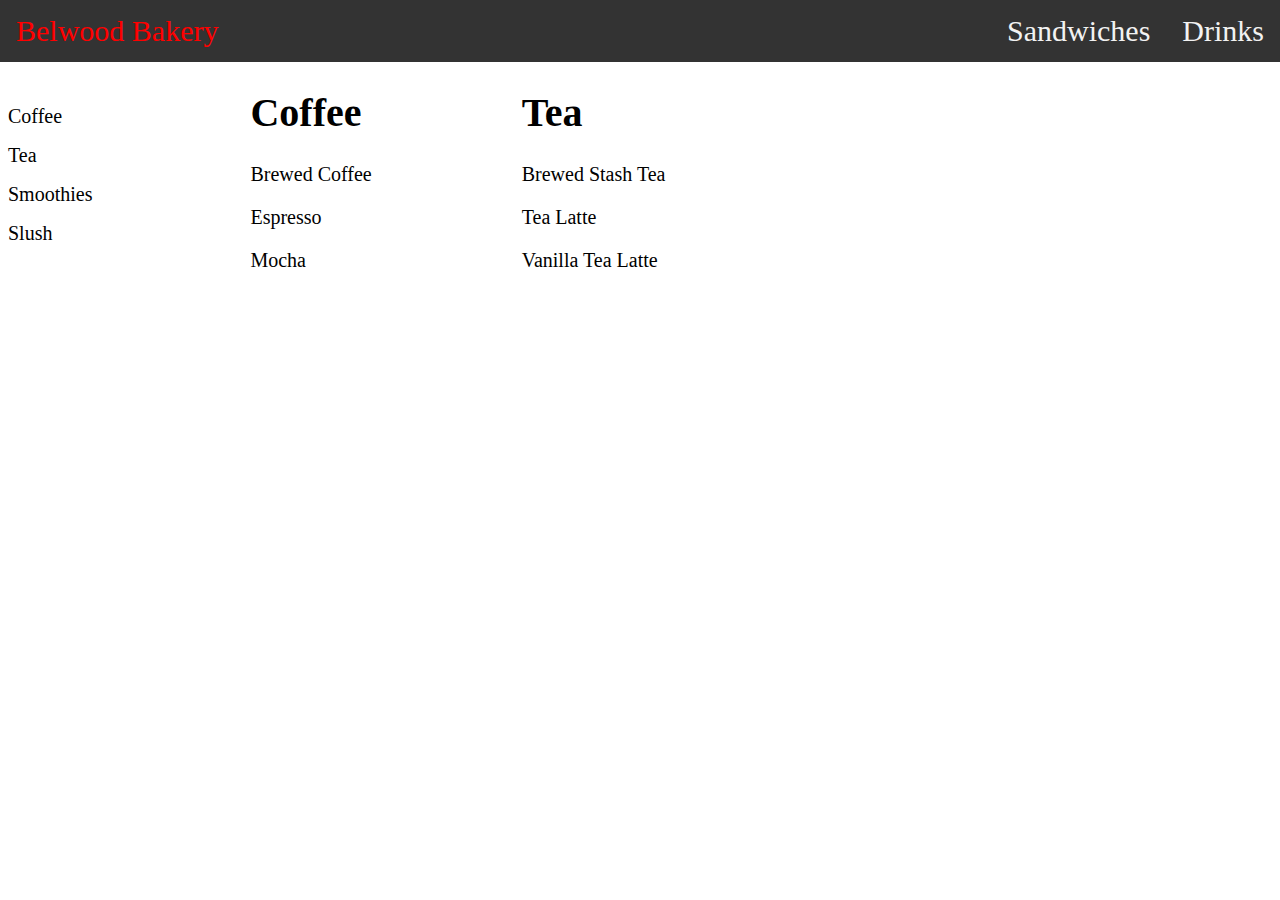
==== drinks.html @ 8c68ed2b "Reorganized and improved structure of html/css" ====
<!DOCTYPE html>
<html>
    <head>
        <title>Belwood Bakery Drinks Menu</title>
        <meta charset="UTF-8">
        <meta name="viewport" content="width=device-width, initial-scale=1">
        <link rel="stylesheet" href="css/style.css">
    </head>

    <body>
        <div class="topbar">
            <a href="index.html">Belwood Bakery</a>

            <div class="topbar-right">
                <a href="sandwiches.html">Sandwiches</a>
                <a href="drinks.html">Drinks</a>
            </div>
        </div>

        <div class="drinks">
            <div class="row">
                <div class="column">
                    <div class="sidebar"
                        <ul id="drinks-nav">
                            <li><a href="#coffee">Coffee</a></li>
                            <li><a href="#tea">Tea</a></li>
                            <li><a href="#smoothies">Smoothies</a></li>
                            <li><a href="#slush">Slush</a></li>
                        </ul>
                    </div>
                </div>

                <div class="column" id="coffee">
                    <h1>Coffee</h1>
                    <p>Brewed Coffee</p>
                    <p>Espresso</p>
                    <p>Mocha</p>
                </div>

                <div class="column" id="tea">
                    <h1>Tea</h1>
                    <p>Brewed Stash Tea</p>
                    <p>Tea Latte</p>
                    <p>Vanilla Tea Latte</p>
                </div>
            </div>
        </div>
    </body>
---- css/style.css ----
@viewport {
    width: device-width ;
    zoom: 1.0 ;
}

body {
    margin: 0px;
    padding: 0px;
    font-size: 16px;
}

@media only screen and (min-width: 768px) {
    body {
        font-size: 20px;
    }
}

.sidebar {
    position: -webkit-sticky;
    position: sticky;
    top: 0;
    float: left;
    padding-top: 35px;
}

.sidebar ul {
    list-style-type: none;
    margin: 0;
    padding: 0;
    width: 200px;

}

.sidebar a {
    text-decoration: none;
    display: block;
    color: #000;
    white-space: nowrap;
    padding: 8px;
}

.sidebar li {
    list-style-type: none;
}

.sidebar a:hover {
    color: red;
}

.main {
    width: 100%;
    margin-left: 50px;
}

.topbar {
    overflow: hidden;
    background-color: #333;
}

.topbar a {
    text-decoration: none;
    color: #f2f2f2;
    padding: 14px 16px;
    font-size: 1.5em;
    float: left;
}

.topbar a:hover {
    color: red;
}

.topbar-right {
    float: right;
}

.row {
    display: flex;
    justify-content: space-between;
}

.column {
    flex: 50%;
    white-space: nowrap;
}

#drinks-nav {
    margin-right: 50px;
}

#sandwiches {
    float: left;
    margin-left: 50px;
}

.drinks {
    margin: 0 auto;
    width: 100px;
    float: left;
}

#coffee {
    margin-right: 150px;
    margin-left: 100px;
}

#coffee, #tea {
    float: left;
}

@media screen and (max-width: 600px) {
    .column {
        width: 100%;
    }
}
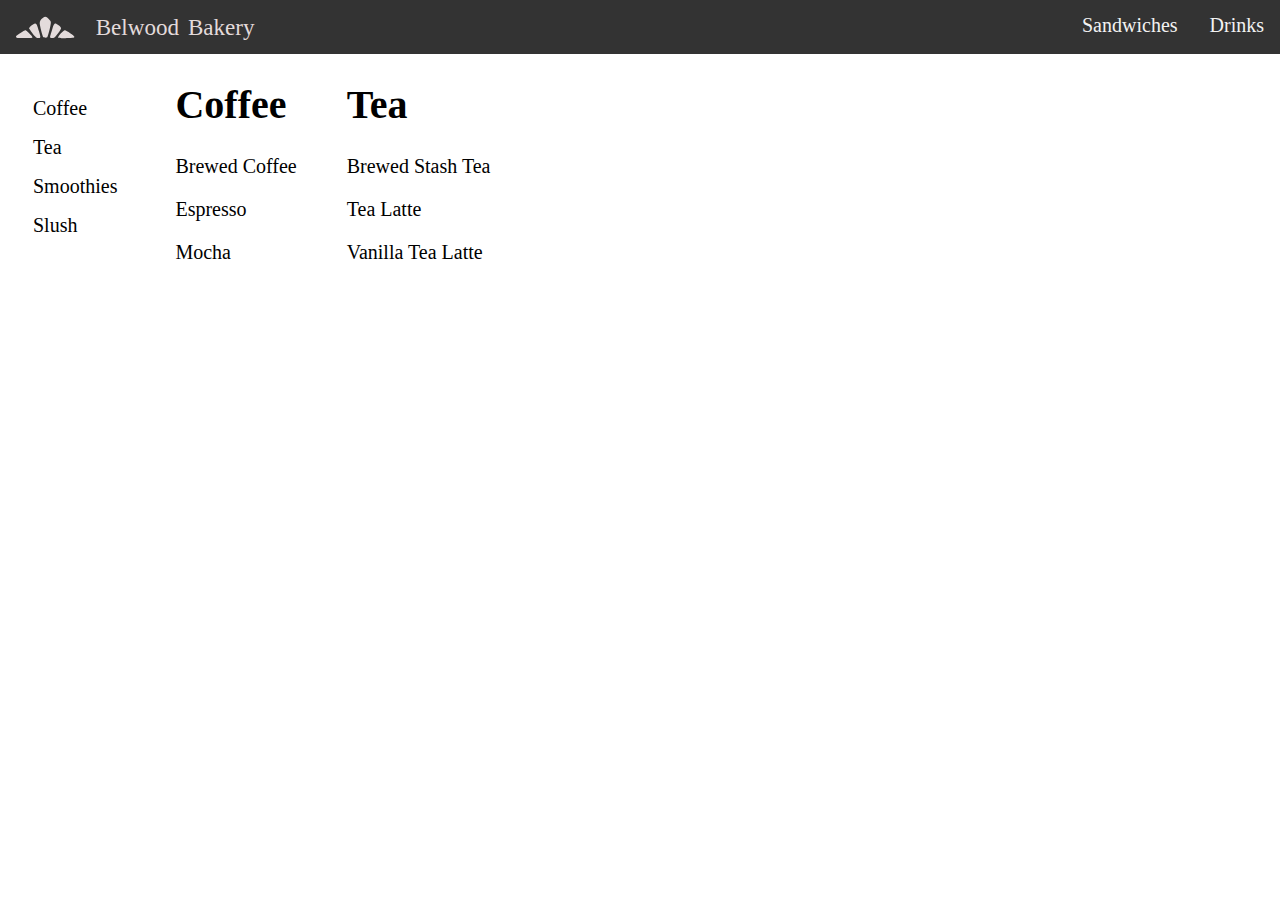
==== commit 2afc2b63: "Added logo and other fixes/adjustments" ====
--- a/drinks.html
+++ b/drinks.html
@@ -9,7 +9,7 @@
 
     <body>
         <div class="topbar">
-            <a href="index.html">Belwood Bakery</a>
+            <a href="index.html"><img src="img/belwood-logo.svg"></a>
 
             <div class="topbar-right">
                 <a href="sandwiches.html">Sandwiches</a>
@@ -17,19 +17,17 @@
             </div>
         </div>
 
+        <div class="sidebar"
+            <ul id="drinks-nav">
+                <li><a href="#coffee">Coffee</a></li>
+                <li><a href="#tea">Tea</a></li>
+                <li><a href="#smoothies">Smoothies</a></li>
+                <li><a href="#slush">Slush</a></li>
+            </ul>
+        </div>
+
         <div class="drinks">
             <div class="row">
-                <div class="column">
-                    <div class="sidebar"
-                        <ul id="drinks-nav">
-                            <li><a href="#coffee">Coffee</a></li>
-                            <li><a href="#tea">Tea</a></li>
-                            <li><a href="#smoothies">Smoothies</a></li>
-                            <li><a href="#slush">Slush</a></li>
-                        </ul>
-                    </div>
-                </div>
-
                 <div class="column" id="coffee">
                     <h1>Coffee</h1>
                     <p>Brewed Coffee</p>
--- a/css/style.css
+++ b/css/style.css
@@ -15,12 +15,37 @@
     }
 }
 
+.topbar {
+    overflow: hidden;
+    background-color: #333;
+}
+
+.topbar a {
+    text-decoration: none;
+    color: #f2f2f2;
+    padding: 14px 16px;
+    float: left;
+}
+
+.topbar img {
+    height: 25px;
+    vertical-align: middle;
+}
+
+.topbar a:hover {
+    color: red;
+}
+
+.topbar-right {
+    float: right;
+}
+
 .sidebar {
-    position: -webkit-sticky;
-    position: sticky;
     top: 0;
     float: left;
+    margin-right: 50px;
     padding-top: 35px;
+    padding-left: 25px;
 }
 
 .sidebar ul {
@@ -47,35 +72,8 @@
     color: red;
 }
 
-.main {
-    width: 100%;
-    margin-left: 50px;
-}
-
-.topbar {
-    overflow: hidden;
-    background-color: #333;
-}
-
-.topbar a {
-    text-decoration: none;
-    color: #f2f2f2;
-    padding: 14px 16px;
-    font-size: 1.5em;
-    float: left;
-}
-
-.topbar a:hover {
-    color: red;
-}
-
-.topbar-right {
-    float: right;
-}
-
 .row {
     display: flex;
-    justify-content: space-between;
 }
 
 .column {
@@ -83,13 +81,15 @@
     white-space: nowrap;
 }
 
-#drinks-nav {
-    margin-right: 50px;
+@media screen and (max-width: 600px) {
+  .column {
+    width: 100%;
+  }
 }
 
 #sandwiches {
     float: left;
-    margin-left: 50px;
+    padding-left: 25px;
 }
 
 .drinks {
@@ -99,16 +99,9 @@
 }
 
 #coffee {
-    margin-right: 150px;
-    margin-left: 100px;
+    margin-right: 50px;
 }
 
 #coffee, #tea {
     float: left;
 }
-
-@media screen and (max-width: 600px) {
-    .column {
-        width: 100%;
-    }
-}
